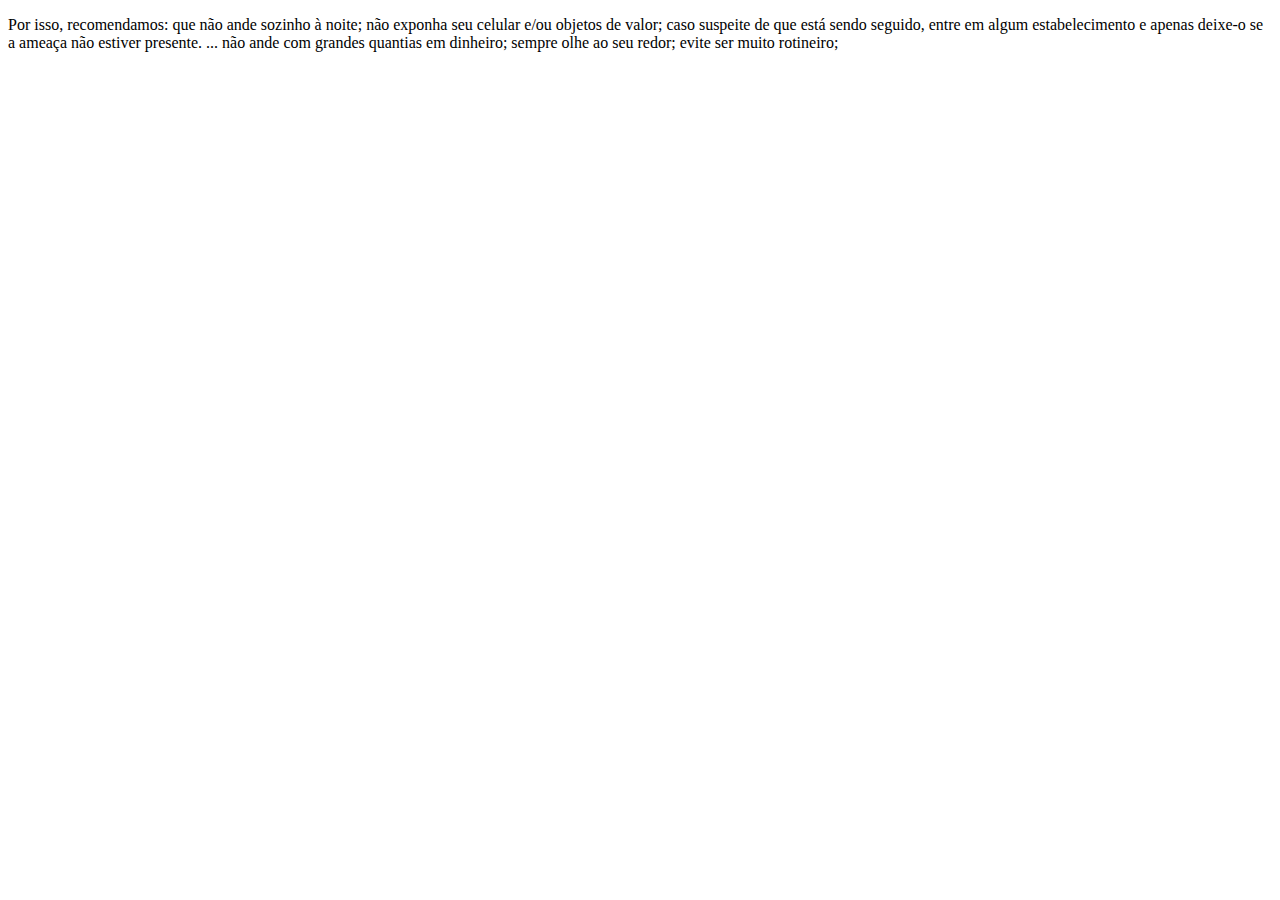
==== dica.html @ 1fbab1f5 "Add files via upload" ====
<!DOCTYPE html>
<html lang="en">
<head>
    <meta charset="UTF-8">
    <meta http-equiv="X-UA-Compatible" content="IE=edge">
    <meta name="viewport" content="width=device-width, initial-scale=1.0">
    <title>Document</title>
</head>
<body>
    <p> Por isso, recomendamos:
    que não ande sozinho à noite;
    não exponha seu celular e/ou objetos de valor;
    caso suspeite de que está sendo seguido, entre em algum estabelecimento e apenas deixe-o se a ameaça não estiver presente. ...
    não ande com grandes quantias em dinheiro;
    sempre olhe ao seu redor;
    evite ser muito rotineiro;</p>
    
</body>
</html>
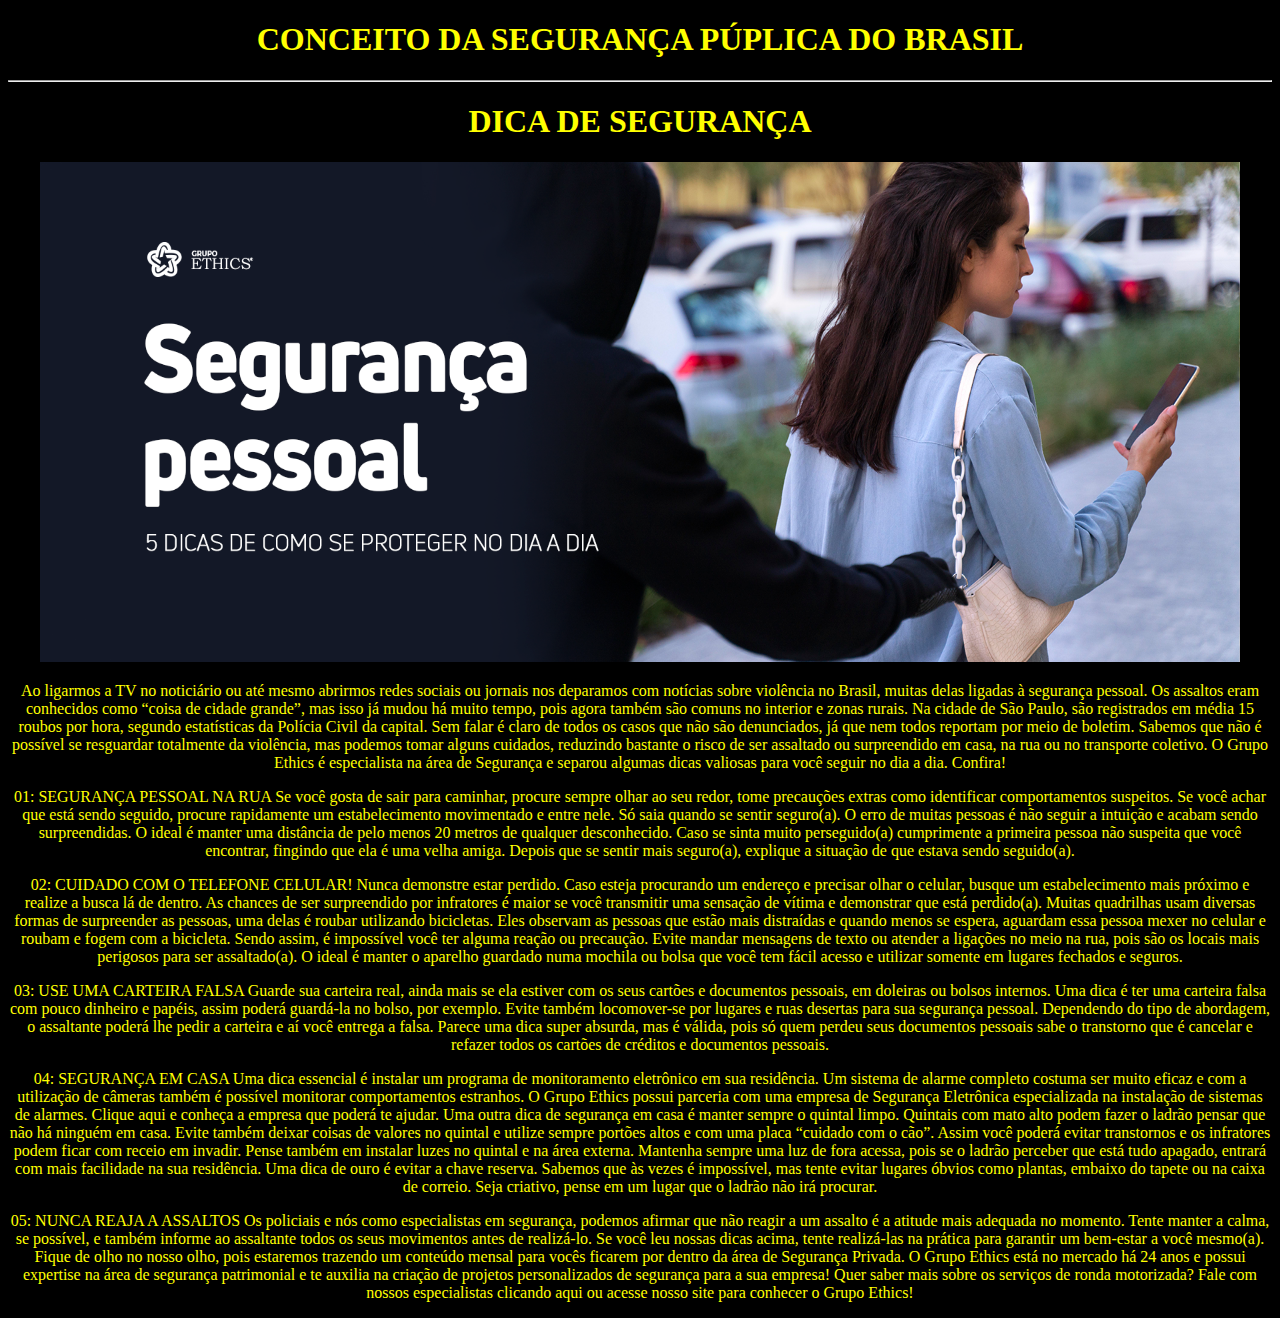
==== commit 2d816d99: "Add files via upload" ====
--- a/dica.html
+++ b/dica.html
@@ -4,16 +4,75 @@
     <meta charset="UTF-8">
     <meta http-equiv="X-UA-Compatible" content="IE=edge">
     <meta name="viewport" content="width=device-width, initial-scale=1.0">
-    <title>Document</title>
+    <link rel="stylesheet" href="style.css">
+    <title>DICA DE SEGURANÇA</title>
+
 </head>
-<body>
-    <p> Por isso, recomendamos:
-    que não ande sozinho à noite;
-    não exponha seu celular e/ou objetos de valor;
-    caso suspeite de que está sendo seguido, entre em algum estabelecimento e apenas deixe-o se a ameaça não estiver presente. ...
-    não ande com grandes quantias em dinheiro;
-    sempre olhe ao seu redor;
-    evite ser muito rotineiro;</p>
+<body bgcolor="black">
+    <h1>CONCEITO DA SEGURANÇA PÚPLICA DO BRASIL</h1>
+    <hr class="card">
+    <div class="test"> <h1> DICA DE SEGURANÇA </h1></div>
+    <div class="imagem">
+    <img src="segura.png" width="1200" height="500"> 
+    <div class="dica">
+    <p> Ao ligarmos a TV no noticiário ou até mesmo abrirmos redes sociais ou jornais nos deparamos com notícias sobre violência no Brasil, muitas delas ligadas à segurança pessoal. Os assaltos eram conhecidos como “coisa de cidade grande”, mas isso já mudou há muito tempo, pois agora também são comuns no interior e zonas rurais.
+
+        Na cidade de São Paulo, são registrados em média 15 roubos por hora, segundo estatísticas da Polícia Civil da capital. Sem falar é claro de todos os casos que não são denunciados, já que nem todos reportam por meio de boletim.
+        
+        Sabemos que não é possível se resguardar totalmente da violência, mas podemos tomar alguns cuidados, reduzindo bastante o risco de ser assaltado ou surpreendido em casa, na rua ou no transporte coletivo.
+        
+        O Grupo Ethics é especialista na área de Segurança e separou algumas dicas valiosas para você seguir no dia a dia. Confira!
+        
+           
+    </p>
+    <p>
+        01: SEGURANÇA PESSOAL NA RUA
+        
+        Se você gosta de sair para caminhar, procure sempre olhar ao seu redor, tome precauções extras como identificar comportamentos suspeitos. Se você achar que está sendo seguido, procure rapidamente um estabelecimento movimentado e entre nele. Só saia quando se sentir seguro(a). O erro de muitas pessoas é não seguir a intuição e acabam sendo surpreendidas.
+        
+        O ideal é manter uma distância de pelo menos 20 metros de qualquer desconhecido. Caso se sinta muito perseguido(a) cumprimente a primeira pessoa não suspeita que você encontrar, fingindo que ela é uma velha amiga. Depois que se sentir mais seguro(a), explique a situação de que estava sendo seguido(a).
+    </p>
+    <p>    
+        02: CUIDADO COM O TELEFONE CELULAR!
+        
+        Nunca demonstre estar perdido. Caso esteja procurando um endereço e precisar olhar o celular, busque um estabelecimento mais próximo e realize a busca lá de dentro. As chances de ser surpreendido por infratores é maior se você transmitir uma sensação de vítima e demonstrar que está perdido(a). 
+        
+        Muitas quadrilhas usam diversas formas de surpreender as pessoas, uma delas é roubar utilizando bicicletas. Eles observam as pessoas que estão mais distraídas e quando menos se espera, aguardam essa pessoa mexer no celular e roubam e fogem com a bicicleta. Sendo assim, é impossível você ter alguma reação ou precaução. 
+        
+        Evite mandar mensagens de texto ou atender a ligações no meio na rua, pois são os locais mais perigosos para ser assaltado(a). O ideal é manter o aparelho guardado numa mochila ou bolsa que você tem fácil acesso e utilizar somente em lugares fechados e seguros.
+    </p>
+    <p>
+        03: USE UMA CARTEIRA FALSA
+        
+        Guarde sua carteira real, ainda mais se ela estiver com os seus cartões e documentos pessoais, em doleiras ou bolsos internos. Uma dica é ter uma carteira falsa com pouco dinheiro e papéis, assim poderá guardá-la no bolso, por exemplo. Evite também locomover-se por lugares e ruas desertas para sua segurança pessoal.
+        
+        Dependendo do tipo de abordagem, o assaltante poderá lhe pedir a carteira e aí você entrega a falsa. Parece uma dica super absurda, mas é válida, pois só quem perdeu seus documentos pessoais sabe o transtorno que é cancelar e refazer todos os cartões de créditos e documentos pessoais.
+    </p>
+    <p>
+        04: SEGURANÇA EM CASA
+        
+        Uma dica essencial é instalar um programa de monitoramento eletrônico em sua residência. Um sistema de alarme completo costuma ser muito eficaz e com a utilização de câmeras também é possível monitorar comportamentos estranhos.
+        
+        O Grupo Ethics possui parceria com uma empresa de Segurança Eletrônica especializada na instalação de sistemas de alarmes. Clique aqui e conheça a empresa que poderá te ajudar.
+        
+        Uma outra dica de segurança em casa é manter sempre o quintal limpo. Quintais com mato alto podem fazer o ladrão pensar que não há ninguém em casa. Evite também deixar coisas de valores no quintal e utilize sempre portões altos e com uma placa “cuidado com o cão”. Assim você poderá evitar transtornos e os infratores podem ficar com receio em invadir.
+        
+        Pense também em instalar luzes no quintal e na área externa. Mantenha sempre uma luz de fora acessa, pois se o ladrão perceber que está tudo apagado, entrará com mais facilidade na sua residência.
+        
+        Uma dica de ouro é evitar a chave reserva. Sabemos que às vezes é impossível, mas tente evitar lugares óbvios como plantas, embaixo do tapete ou na caixa de correio. Seja criativo, pense em um lugar que o ladrão não irá procurar.
+    </p>
+    <p>
+        
+        05: NUNCA REAJA A ASSALTOS
+        
+        Os policiais e nós como especialistas em segurança, podemos afirmar que não reagir a um assalto é a atitude mais adequada no momento. Tente manter a calma, se possível, e também informe ao assaltante todos os seus movimentos antes de realizá-lo.
+        
+        Se você leu nossas dicas acima, tente realizá-las na prática para garantir um bem-estar a você mesmo(a). Fique de olho no nosso olho, pois estaremos trazendo um conteúdo mensal para vocês ficarem por dentro da área de Segurança Privada.
+        
+        O Grupo Ethics está no mercado há 24 anos e possui expertise na área de segurança patrimonial e te auxilia na criação de projetos personalizados de segurança para a sua empresa!  Quer saber mais sobre os serviços de ronda motorizada? Fale com nossos especialistas clicando aqui ou acesse nosso site para conhecer o Grupo Ethics!
+
+    </p>
+    </div>
     
 </body>
 </html>--- a/style.css
+++ b/style.css
@@ -0,0 +1,24 @@
+h1 {
+    text-align: center;
+    color: yellow;
+}
+.test{
+    text-align: center;
+    text-decoration-skip: yellow;
+    
+}
+.imagem{
+    text-align:center;
+
+}
+.paragrafo{
+    margin-right: 1000px;
+    color:yellow;
+}
+.card{
+    color: yellow;
+}
+.dica{
+    color: yellow;
+    
+}
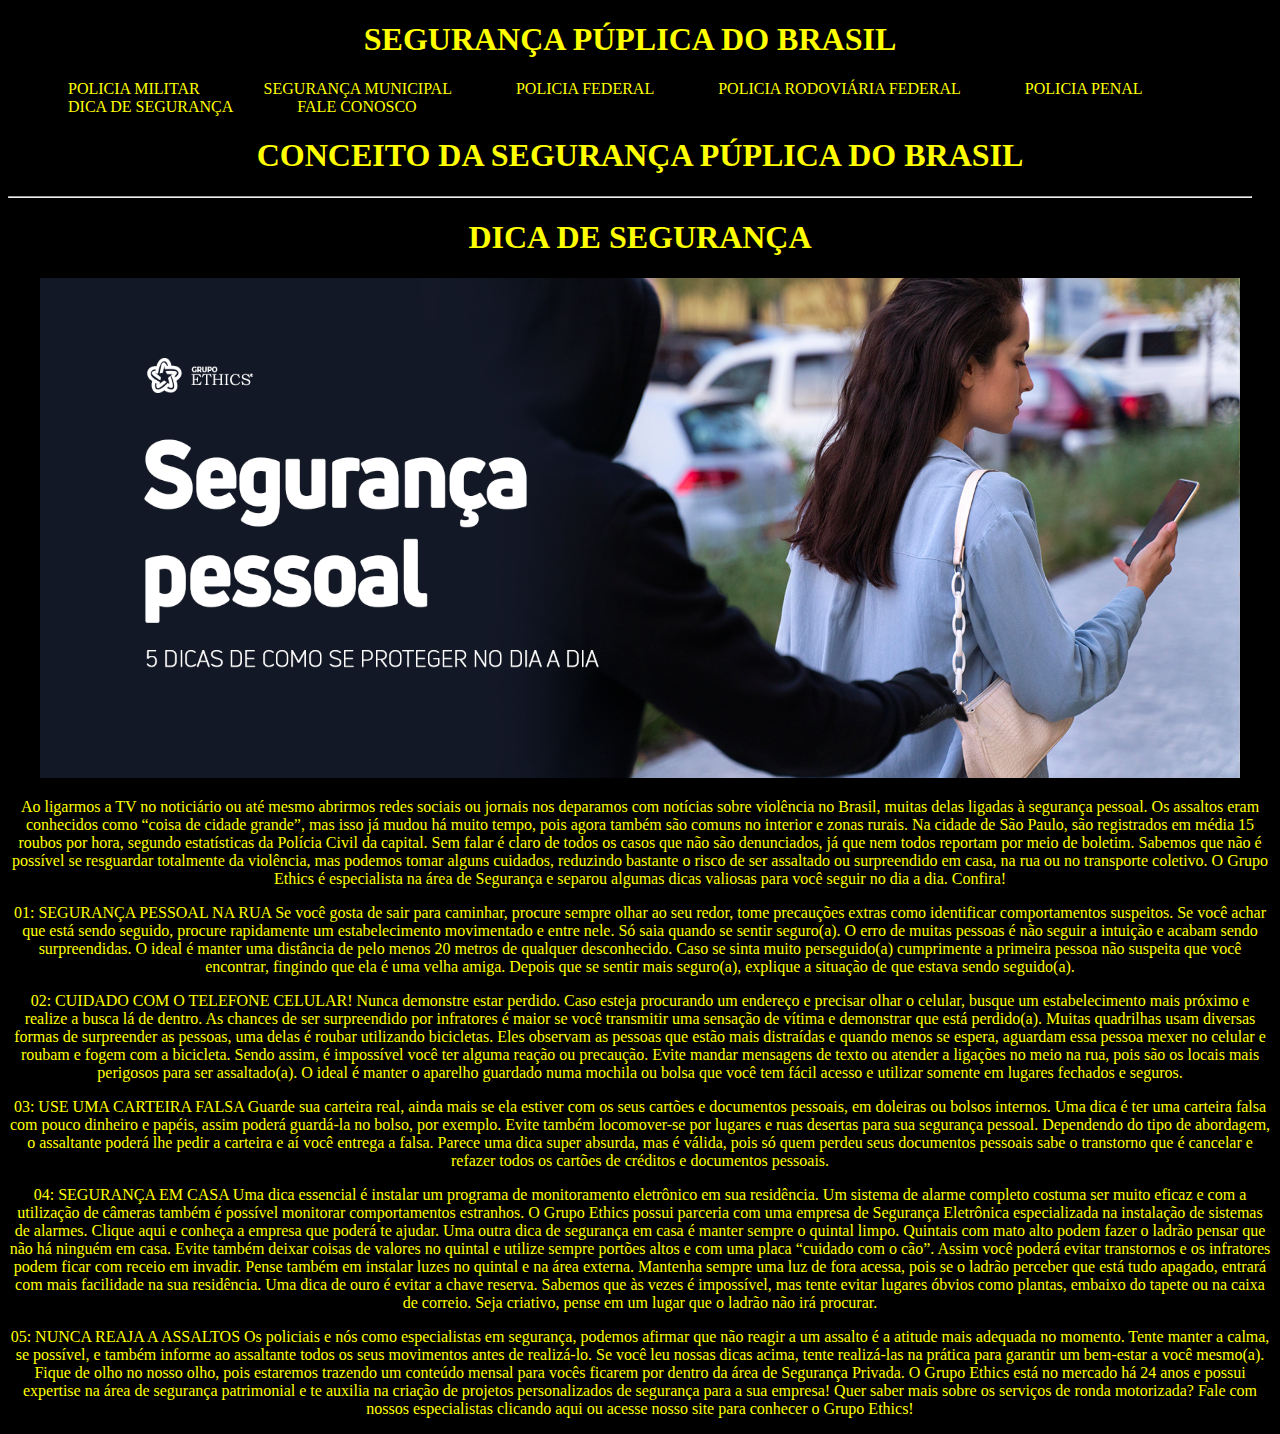
==== commit baabec21: "Add files via upload" ====
--- a/dica.html
+++ b/dica.html
@@ -5,9 +5,27 @@
     <meta http-equiv="X-UA-Compatible" content="IE=edge">
     <meta name="viewport" content="width=device-width, initial-scale=1.0">
     <link rel="stylesheet" href="style.css">
+    <link rel="shortcut icon" href="icone.ico" type="image/x-icon">
     <title>DICA DE SEGURANÇA</title>
 
 </head>
+<body> 
+    <section class="card">
+        <header>
+            <h1><span>  SEGURANÇA PÚPLICA DO BRASIL</span></h1>
+        </header>
+        <nav class="card">
+                <a href="policia.html" class="card">POLICIA MILITAR</a>  
+                <a href="segurança.html" target="card" class="card">SEGURANÇA MUNICIPAL</a>  
+                <a href="policiafederal.html" target="card" class="card">POLICIA FEDERAL</a>  
+                <a href="policiaRF.html" target="card" class="card">POLICIA RODOVIÁRIA FEDERAL</a>  
+                <a href="policiaP.html" target="card" class="card">POLICIA PENAL</a>  
+                <a href="dica.html" target="card" class="card">DICA DE SEGURANÇA</a>  
+                <a href="fale.html" target="card" class="card">FALE CONOSCO</a>
+
+        </nav>
+    </section>
+</body>
 <body bgcolor="black">
     <h1>CONCEITO DA SEGURANÇA PÚPLICA DO BRASIL</h1>
     <hr class="card">
--- a/style.css
+++ b/style.css
@@ -13,10 +13,20 @@
 }
 .paragrafo{
     margin-right: 1000px;
-    color:yellow;
+    color:black;
+    text-align: justify;
+    text-align: center;
+    text-align: inherit;
 }
 .card{
+
+    margin-bottom: 10%;
+    margin-right: auto;
+    text-decoration: none;
+    background-color: black;
     color: yellow;
+    margin: 20px 20px 20px auto;
+    padding: 0 20px;
 }
 .dica{
     color: yellow;
